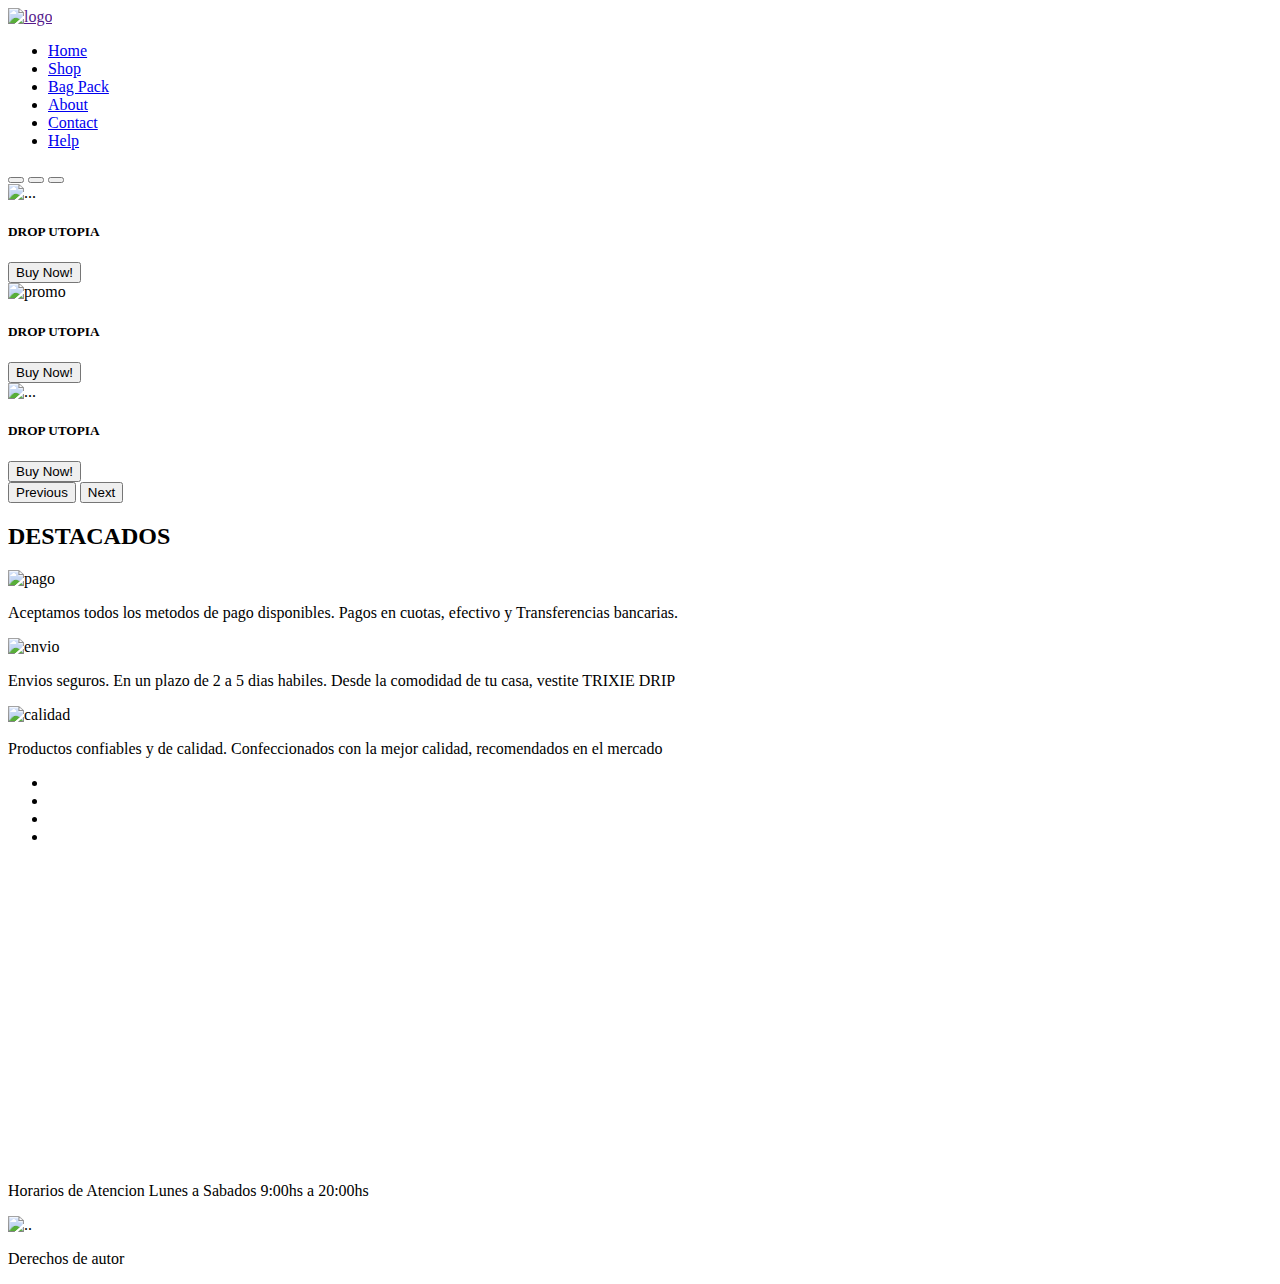
==== index.html @ 75c78d11 "arreglos de rutamiento" ====
<!DOCTYPE html>
<html lang="en">
<head>
    <meta charset="UTF-8">
    <meta http-equiv="X-UA-Compatible" content="IE=edge">
    <meta name="viewport" content="width=device-width, initial-scale=1.0">
    <link rel="stylesheet" href="./css/style.css">
    <link rel="preconnect" href="https://fonts.googleapis.com">
    <link rel="preconnect" href="https://fonts.gstatic.com" crossorigin>
    <link href="https://fonts.googleapis.com/css2?family=Roboto:ital,wght@0,100;0,500;1,900&display=swap" rel="stylesheet">
    <link href="https://cdn.jsdelivr.net/npm/bootstrap@5.3.0/dist/css/bootstrap.min.css" rel="stylesheet" integrity="sha384-9ndCyUaIbzAi2FUVXJi0CjmCapSmO7SnpJef0486qhLnuZ2cdeRhO02iuK6FUUVM" crossorigin="anonymous">
    <link rel="stylesheet" href="https://cdnjs.cloudflare.com/ajax/libs/animate.css/4.1.1/animate.min.css"/>
    <title>Trixie Trip</title>
</head>
<body>
   
    <header>
        <div class="logo">
            <a href="">
                <img src="./img/logo_trixie_variacion_1.png" alt="logo" class="fotologo">
            </a>
        </div>
        <div class="nav">
            <nav>
                <ul>            
                    <li><a href="#">Home</a></li>
                    <li><a href="#">Shop</a></li>
                    <li><a href="#">Bag Pack</a></li>
                    <li><a href="#">About</a></li>
                    <li><a href="#">Contact</a></li>
                    <li><a href="#">Help</a></li>
                </ul>
            </nav>
        </div>
    </header>
    
    
    <section class="part2">
      <div id="carouselExampleCaptions" class="carousel slide">
        <div class="carousel-indicators">
          <button type="button" data-bs-target="#carouselExampleCaptions" data-bs-slide-to="0" class="active" aria-current="true" aria-label="Slide 1"></button>
          <button type="button" data-bs-target="#carouselExampleCaptions" data-bs-slide-to="1" aria-label="Slide 2"></button>
          <button type="button" data-bs-target="#carouselExampleCaptions" data-bs-slide-to="2" aria-label="Slide 3"></button>
        </div>
        <div class="carousel-inner">
          <div class="carousel-item active">
            <img src="./img/img-2.jpg" class="d-block w-100 img_car" alt="...">
            <div class="carousel-caption d-none d-md-block">
              <h5>DROP UTOPIA</h5>
              <a href="./Shop.html"><button class="b1">Buy Now!</button></a>
            </div>
          </div>
          <div class="carousel-item">
            <img src="./img/img-1.jpg" class="d-block w-100 img_car" alt="promo">
            <div class="carousel-caption d-none d-md-block">
              <h5>DROP UTOPIA</h5>
              <a href="./Shop.html"><button class="b1">Buy Now!</button></a>
            </div>
          </div>
          <div class="carousel-item">
            <img src="./img/img-3.jpg" class="d-block w-100 img_car" alt="...">
            <div class="carousel-caption d-none d-md-block">
              <h5>DROP UTOPIA</h5>
              <a href="./Shop.html"><button class="b1">Buy Now!</button></a>
            </div>
          </div>
        </div>
        <button class="carousel-control-prev" type="button" data-bs-target="#carouselExampleCaptions" data-bs-slide="prev">
          <span class="carousel-control-prev-icon" aria-hidden="true"></span>
          <span class="visually-hidden">Previous</span>
        </button>
        <button class="carousel-control-next" type="button" data-bs-target="#carouselExampleCaptions" data-bs-slide="next">
          <span class="carousel-control-next-icon" aria-hidden="true"></span>
          <span class="visually-hidden">Next</span>
        </button>
      </div>
    </section>

    <section>
      <h2 class="animate__animated animate__backInLeft">DESTACADOS</h2>

    </section>
    
    
    
    <aside>
      <li><img src="./img/credit-card-fill.svg" alt="pago"><p>Aceptamos todos los metodos de pago disponibles. Pagos en cuotas, efectivo y Transferencias bancarias.
      </p></li>
      <li><img src="./img/box-seam-fill.svg" alt="envio"><p>Envios seguros. En un plazo de 2 a 5 dias habiles. Desde la comodidad de tu casa, vestite TRIXIE DRIP</p></li>
      <li><img src="./img/hand-thumbs-up.svg" alt="calidad"><p>Productos confiables y de calidad. Confeccionados con la mejor calidad, recomendados en el mercado</p></li>
    </aside>

    <footer>
      
      <ul class="redes">
        <li><img src="./img footer/gmail.png" alt="" class="img_footer"></li>
        <li><img src="./img footer/instagram.png" alt="" class="img_footer"></li>
        <li><img src="./img footer/tik-tok.png" alt="" class="img_footer"></li>
        <li><img src="./img footer/whatsapp.png" alt="" class="img_footer"></li>
      </ul>
      
      <div class="maps">
        <iframe src="https://www.google.com/maps/embed?pb=!1m18!1m12!1m3!1d3283.065342673645!2d-58.54208168255615!3d-34.62778899999999!2m3!1f0!2f0!3f0!3m2!1i1024!2i768!4f13.1!3m3!1m2!1s0x95bcc81c7f03c85b%3A0xe068d8920dc0a578!2sFederico%20Lacroze%203468%2C%20B1702BFL%20Ciudadela%2C%20Provincia%20de%20Buenos%20Aires!5e0!3m2!1ses!2sar!4v1685884898805!5m2!1ses!2sar" width="600" height="300" style="border:0;" allowfullscreen="" loading="lazy" referrerpolicy="no-referrer-when-downgrade"></iframe>
          <p>Horarios de Atencion Lunes a Sabados 9:00hs a 20:00hs</p>
      </div>
      
      <div class="derechos">
        <img src="#" alt="..">
      <p>Derechos de autor</p>
      </div>
      
    </footer>


<script src="https://cdn.jsdelivr.net/npm/bootstrap@5.3.0/dist/js/bootstrap.bundle.min.js" integrity="sha384-geWF76RCwLtnZ8qwWowPQNguL3RmwHVBC9FhGdlKrxdiJJigb/j/68SIy3Te4Bkz" crossorigin="anonymous"></script>
</body>
</html>
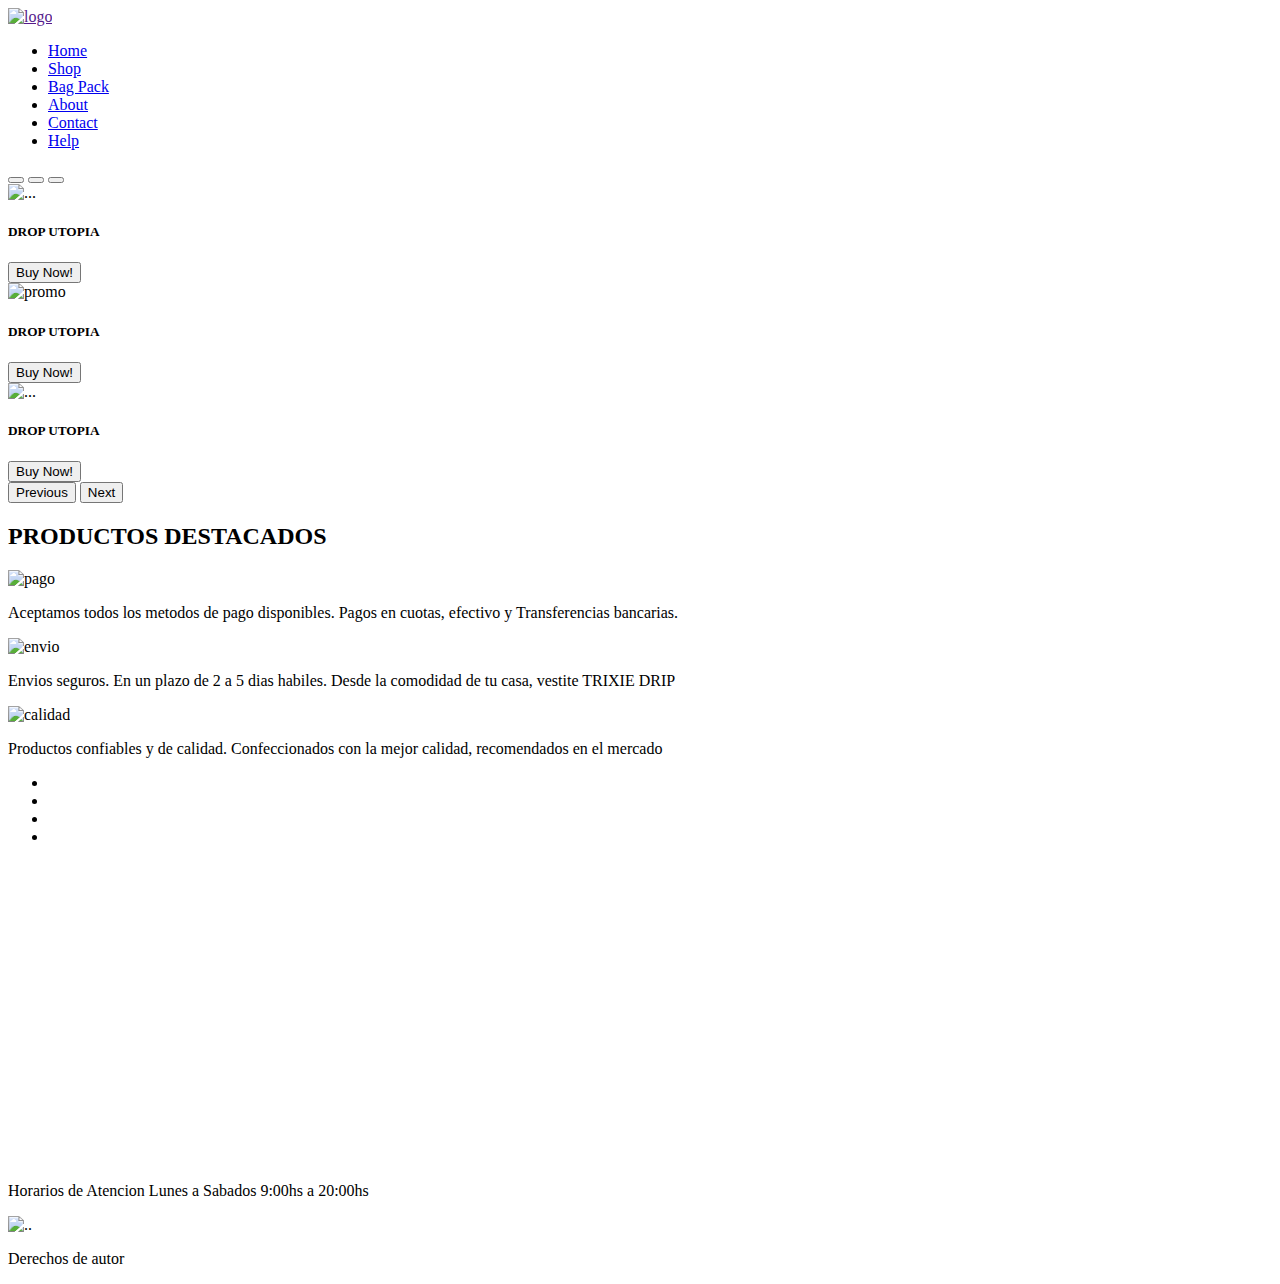
==== commit e0ebf613: "Arreglos" ====
--- a/index.html
+++ b/index.html
@@ -77,7 +77,7 @@
     </section>
 
     <section>
-      <h2 class="animate__animated animate__backInLeft">DESTACADOS</h2>
+      <h2 class="animate__animated animate__backInLeft">PRODUCTOS DESTACADOS</h2>
 
     </section>
     
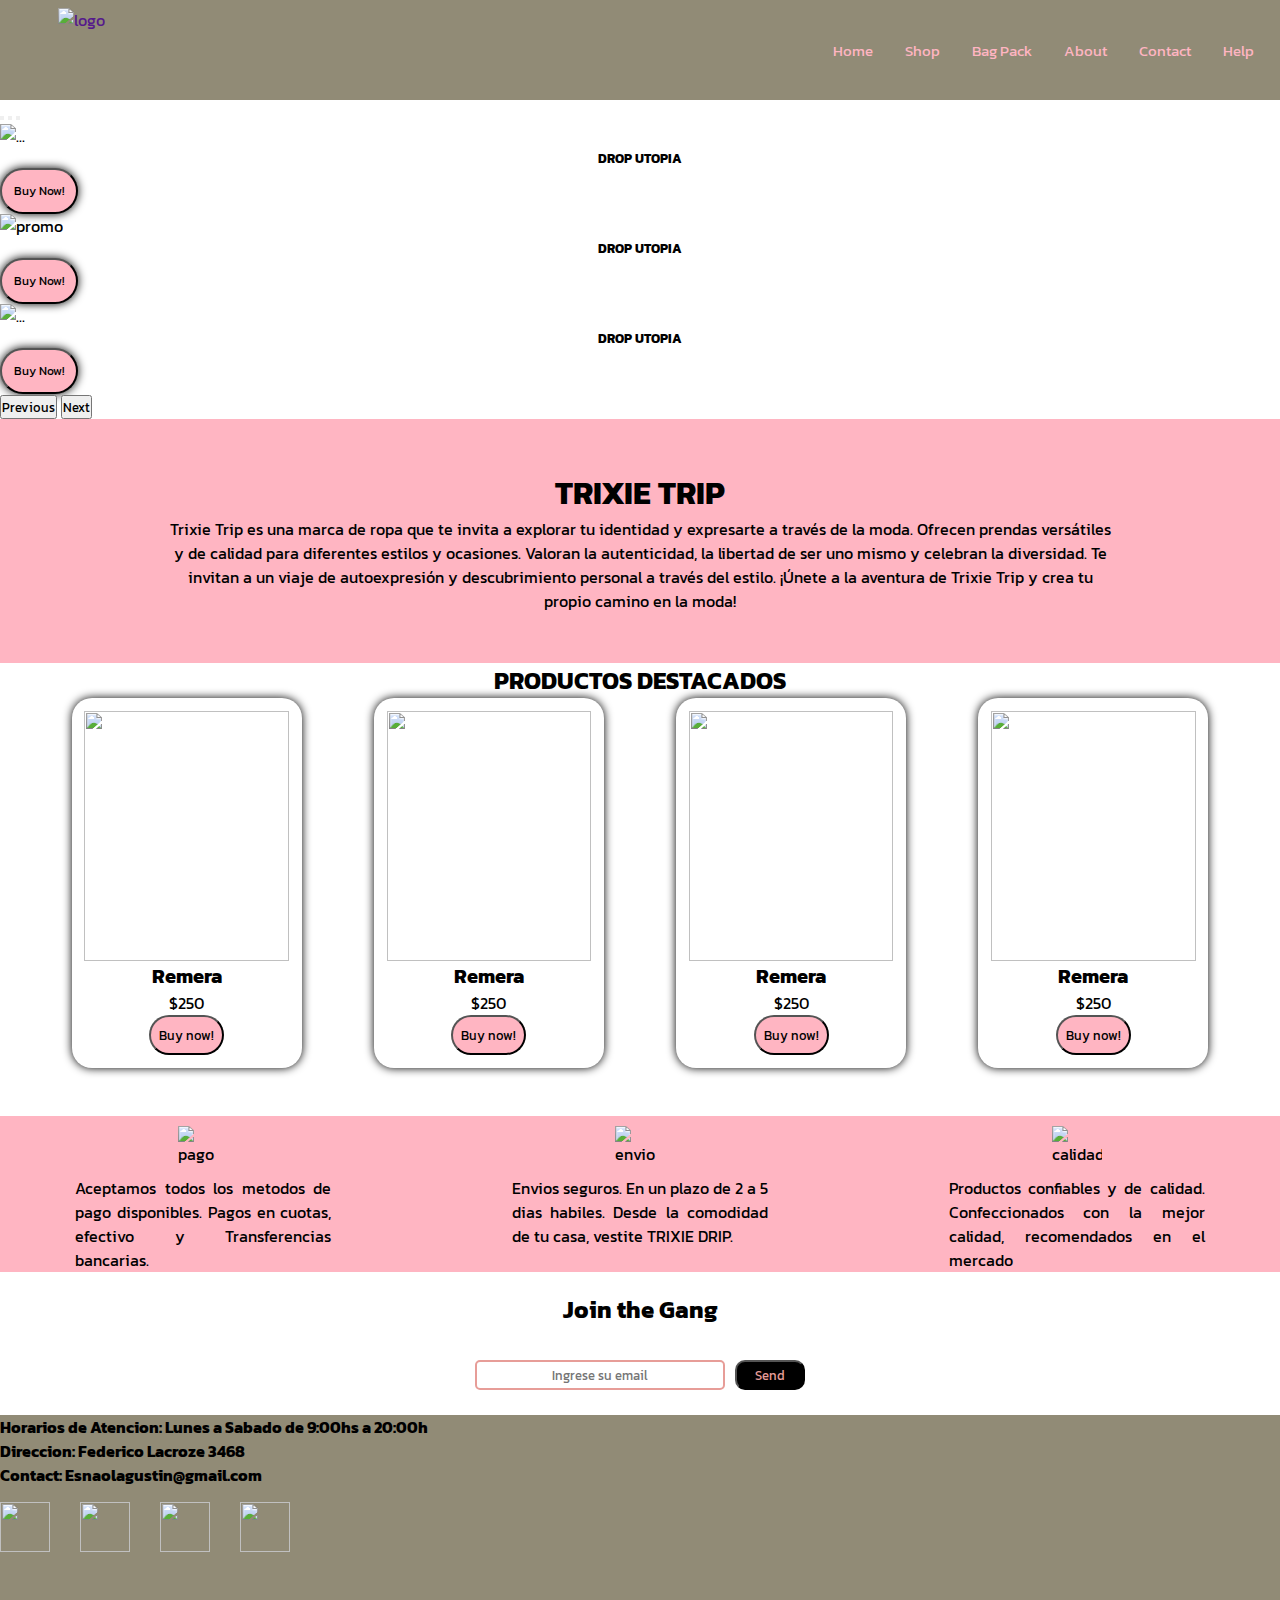
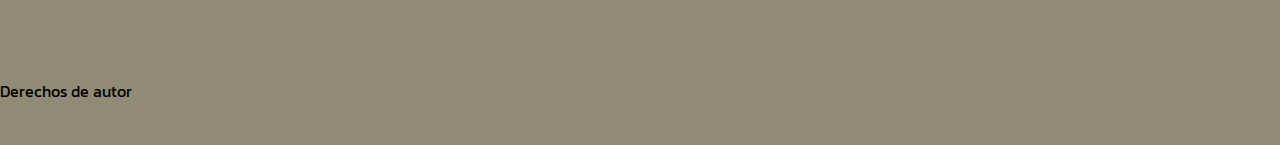
==== commit 2f3eb9f4: "Falta solo Footer" ====
--- a/index.html
+++ b/index.html
@@ -1,117 +1,196 @@
 <!DOCTYPE html>
 <html lang="en">
+
 <head>
-    <meta charset="UTF-8">
-    <meta http-equiv="X-UA-Compatible" content="IE=edge">
-    <meta name="viewport" content="width=device-width, initial-scale=1.0">
-    <link rel="stylesheet" href="./css/style.css">
-    <link rel="preconnect" href="https://fonts.googleapis.com">
-    <link rel="preconnect" href="https://fonts.gstatic.com" crossorigin>
-    <link href="https://fonts.googleapis.com/css2?family=Roboto:ital,wght@0,100;0,500;1,900&display=swap" rel="stylesheet">
-    <link href="https://cdn.jsdelivr.net/npm/bootstrap@5.3.0/dist/css/bootstrap.min.css" rel="stylesheet" integrity="sha384-9ndCyUaIbzAi2FUVXJi0CjmCapSmO7SnpJef0486qhLnuZ2cdeRhO02iuK6FUUVM" crossorigin="anonymous">
-    <link rel="stylesheet" href="https://cdnjs.cloudflare.com/ajax/libs/animate.css/4.1.1/animate.min.css"/>
-    <title>Trixie Trip</title>
+  <meta charset="UTF-8">
+  <meta http-equiv="X-UA-Compatible" content="IE=edge">
+  <meta name="viewport" content="width=device-width, initial-scale=1.0">
+  <link rel="stylesheet" href="./css/style.css">
+  <link rel="preconnect" href="https://fonts.googleapis.com">
+  <link rel="preconnect" href="https://fonts.gstatic.com" crossorigin>
+  <link href="https://fonts.googleapis.com/css2?family=Roboto:ital,wght@0,100;0,500;1,900&display=swap"
+    rel="stylesheet">
+  <link href="https://cdn.jsdelivr.net/npm/bootstrap@5.3.0/dist/css/bootstrap.min.css" rel="stylesheet"
+    integrity="sha384-9ndCyUaIbzAi2FUVXJi0CjmCapSmO7SnpJef0486qhLnuZ2cdeRhO02iuK6FUUVM" crossorigin="anonymous">
+  <link rel="stylesheet" href="https://cdnjs.cloudflare.com/ajax/libs/animate.css/4.1.1/animate.min.css" />
+  <link href="https://fonts.googleapis.com/css2?family=Kanit&display=swap" rel="stylesheet">
+  <title>Trixie Trip</title>
 </head>
+
 <body>
-   
-    <header>
-        <div class="logo">
-            <a href="">
-                <img src="./img/logo_trixie_variacion_1.png" alt="logo" class="fotologo">
-            </a>
-        </div>
-        <div class="nav">
-            <nav>
-                <ul>            
-                    <li><a href="#">Home</a></li>
-                    <li><a href="#">Shop</a></li>
-                    <li><a href="#">Bag Pack</a></li>
-                    <li><a href="#">About</a></li>
-                    <li><a href="#">Contact</a></li>
-                    <li><a href="#">Help</a></li>
-                </ul>
-            </nav>
-        </div>
-    </header>
-    
-    
-    <section class="part2">
-      <div id="carouselExampleCaptions" class="carousel slide">
-        <div class="carousel-indicators">
-          <button type="button" data-bs-target="#carouselExampleCaptions" data-bs-slide-to="0" class="active" aria-current="true" aria-label="Slide 1"></button>
-          <button type="button" data-bs-target="#carouselExampleCaptions" data-bs-slide-to="1" aria-label="Slide 2"></button>
-          <button type="button" data-bs-target="#carouselExampleCaptions" data-bs-slide-to="2" aria-label="Slide 3"></button>
-        </div>
-        <div class="carousel-inner">
-          <div class="carousel-item active">
-            <img src="./img/img-2.jpg" class="d-block w-100 img_car" alt="...">
-            <div class="carousel-caption d-none d-md-block">
-              <h5>DROP UTOPIA</h5>
-              <a href="./Shop.html"><button class="b1">Buy Now!</button></a>
-            </div>
-          </div>
-          <div class="carousel-item">
-            <img src="./img/img-1.jpg" class="d-block w-100 img_car" alt="promo">
-            <div class="carousel-caption d-none d-md-block">
-              <h5>DROP UTOPIA</h5>
-              <a href="./Shop.html"><button class="b1">Buy Now!</button></a>
-            </div>
-          </div>
-          <div class="carousel-item">
-            <img src="./img/img-3.jpg" class="d-block w-100 img_car" alt="...">
-            <div class="carousel-caption d-none d-md-block">
-              <h5>DROP UTOPIA</h5>
-              <a href="./Shop.html"><button class="b1">Buy Now!</button></a>
-            </div>
+
+  <header>
+    <div class="logo">
+      <a href="">
+        <img src="./img/logo_trixie_variacion_1.png" alt="logo" class="fotologo">
+      </a>
+    </div>
+    <div class="nav">
+      <nav>
+        <ul>
+          <li><a href="#">Home</a></li>
+          <li><a href="#">Shop</a></li>
+          <li><a href="#">Bag Pack</a></li>
+          <li><a href="#">About</a></li>
+          <li><a href="#footer">Contact</a></li>
+          <li><a href="#">Help</a></li>
+        </ul>
+      </nav>
+    </div>
+  </header>
+
+
+  <section class="part2">
+    <div id="carouselExampleCaptions" class="carousel slide">
+      <div class="carousel-indicators">
+        <button type="button" data-bs-target="#carouselExampleCaptions" data-bs-slide-to="0" class="active"
+          aria-current="true" aria-label="Slide 1"></button>
+        <button type="button" data-bs-target="#carouselExampleCaptions" data-bs-slide-to="1"
+          aria-label="Slide 2"></button>
+        <button type="button" data-bs-target="#carouselExampleCaptions" data-bs-slide-to="2"
+          aria-label="Slide 3"></button>
+      </div>
+      <div class="carousel-inner">
+        <div class="carousel-item active">
+          <img src="./img/img-2.jpg" class="d-block w-100 img_car" alt="...">
+          <div class="carousel-caption d-none d-md-block">
+            <h5>DROP UTOPIA</h5>
+            <a href="./Shop.html"><button class="b1">Buy Now!</button></a>
           </div>
         </div>
-        <button class="carousel-control-prev" type="button" data-bs-target="#carouselExampleCaptions" data-bs-slide="prev">
-          <span class="carousel-control-prev-icon" aria-hidden="true"></span>
-          <span class="visually-hidden">Previous</span>
-        </button>
-        <button class="carousel-control-next" type="button" data-bs-target="#carouselExampleCaptions" data-bs-slide="next">
-          <span class="carousel-control-next-icon" aria-hidden="true"></span>
-          <span class="visually-hidden">Next</span>
-        </button>
+        <div class="carousel-item">
+          <img src="./img/img-1.jpg" class="d-block w-100 img_car" alt="promo">
+          <div class="carousel-caption d-none d-md-block">
+            <h5>DROP UTOPIA</h5>
+            <a href="./Shop.html"><button class="b1">Buy Now!</button></a>
+          </div>
+        </div>
+        <div class="carousel-item">
+          <img src="./img/img-3.jpg" class="d-block w-100 img_car" alt="...">
+          <div class="carousel-caption d-none d-md-block">
+            <h5>DROP UTOPIA</h5>
+            <a href="./Shop.html"><button class="b1">Buy Now!</button></a>
+          </div>
+        </div>
       </div>
-    </section>
+      <button class="carousel-control-prev" type="button" data-bs-target="#carouselExampleCaptions"
+        data-bs-slide="prev">
+        <span class="carousel-control-prev-icon" aria-hidden="true"></span>
+        <span class="visually-hidden">Previous</span>
+      </button>
+      <button class="carousel-control-next" type="button" data-bs-target="#carouselExampleCaptions"
+        data-bs-slide="next">
+        <span class="carousel-control-next-icon" aria-hidden="true"></span>
+        <span class="visually-hidden">Next</span>
+      </button>
+    </div>
+  </section>
 
-    <section>
-      <h2 class="animate__animated animate__backInLeft">PRODUCTOS DESTACADOS</h2>
+  <section class="quienes_somos">
+    <article class="animate__animated animate__fadeInRight">
+      <h1>TRIXIE TRIP</h1>
+      <p>Trixie Trip es una marca de ropa que te invita a explorar tu identidad y expresarte a través de la moda.
+        Ofrecen prendas versátiles y de calidad para diferentes estilos y ocasiones. Valoran la autenticidad, la
+        libertad de ser uno mismo y celebran la diversidad. Te invitan a un viaje de autoexpresión y descubrimiento
+        personal a través del estilo. ¡Únete a la aventura de Trixie Trip y crea tu propio camino en la moda!</p>
+    </article>
+  </section>
 
-    </section>
-    
-    
-    
-    <aside>
-      <li><img src="./img/credit-card-fill.svg" alt="pago"><p>Aceptamos todos los metodos de pago disponibles. Pagos en cuotas, efectivo y Transferencias bancarias.
-      </p></li>
-      <li><img src="./img/box-seam-fill.svg" alt="envio"><p>Envios seguros. En un plazo de 2 a 5 dias habiles. Desde la comodidad de tu casa, vestite TRIXIE DRIP</p></li>
-      <li><img src="./img/hand-thumbs-up.svg" alt="calidad"><p>Productos confiables y de calidad. Confeccionados con la mejor calidad, recomendados en el mercado</p></li>
-    </aside>
+  <section class="card_card">
+    <h2 class="animate__animated animate__backInLeft">PRODUCTOS DESTACADOS</h2>
+    <article class="animate__animated animate__fadeIn">
+      <span>
+        <div><img src="./img/Daco-4212845.png" alt=""></div>
+        <div>Remera</div>
+        <div>$250</div>
+        <div><button>Buy now!</button></div>
+      </span>
+      <span>
+        <div><img src="./img/Daco-4212845.png" alt=""></div>
+        <div>Remera</div>
+        <div>$250</div>
+        <div><button>Buy now!</button></div>
+      </span>
+      <span>
+        <div><img src="./img/Daco-4212845.png" alt=""></div>
+        <div>Remera</div>
+        <div>$250</div>
+        <div><button>Buy now!</button></div>
+      </span>
+      <span>
+        <div><img src="./img/Daco-4212845.png" alt=""></div>
+        <div>Remera</div>
+        <div>$250</div>
+        <div><button>Buy now!</button></div>
+      </span>
+    </article>
+  </section>
 
-    <footer>
-      
-      <ul class="redes">
-        <li><img src="./img footer/gmail.png" alt="" class="img_footer"></li>
-        <li><img src="./img footer/instagram.png" alt="" class="img_footer"></li>
-        <li><img src="./img footer/tik-tok.png" alt="" class="img_footer"></li>
-        <li><img src="./img footer/whatsapp.png" alt="" class="img_footer"></li>
-      </ul>
-      
-      <div class="maps">
-        <iframe src="https://www.google.com/maps/embed?pb=!1m18!1m12!1m3!1d3283.065342673645!2d-58.54208168255615!3d-34.62778899999999!2m3!1f0!2f0!3f0!3m2!1i1024!2i768!4f13.1!3m3!1m2!1s0x95bcc81c7f03c85b%3A0xe068d8920dc0a578!2sFederico%20Lacroze%203468%2C%20B1702BFL%20Ciudadela%2C%20Provincia%20de%20Buenos%20Aires!5e0!3m2!1ses!2sar!4v1685884898805!5m2!1ses!2sar" width="600" height="300" style="border:0;" allowfullscreen="" loading="lazy" referrerpolicy="no-referrer-when-downgrade"></iframe>
-          <p>Horarios de Atencion Lunes a Sabados 9:00hs a 20:00hs</p>
-      </div>
-      
-      <div class="derechos">
-        <img src="#" alt="..">
-      <p>Derechos de autor</p>
-      </div>
-      
-    </footer>
+  <br><br>
+
+  <aside>
+    <li class="animate__animated animate__backInLeft"><img src="./img/credit-card-fill.svg" alt="pago">
+      <p>Aceptamos todos los metodos de pago disponibles. Pagos en cuotas, efectivo y Transferencias bancarias.
+      </p>
+    </li>
+    <li class="animate__animated animate__backInLeft"><img src="./img/box-seam-fill.svg" alt="envio">
+      <p>Envios seguros. En un plazo de 2 a 5 dias habiles. Desde la comodidad de tu casa, vestite TRIXIE DRIP.</p>
+    </li>
+    <li class="animate__animated animate__backInLeft"><img src="./img/hand-thumbs-up.svg" alt="calidad">
+      <p>Productos confiables y de calidad. Confeccionados con la mejor calidad, recomendados en el mercado</p>
+    </li>
+  </aside>
+
+  <form action="" method="get">
+    <div class="newsletter">
+      <h2>Join the Gang</h2>
+      <br><br>
+    </div>
+    <div class="email">
+      <label for="email"></label>
+      <input type="email" placeholder="Ingrese su email" class="email1" required>
+      <label for="submit"></label>
+      <input type="submit" value="Send" class="enviar">
+    </div>
+  </form>
 
 
-<script src="https://cdn.jsdelivr.net/npm/bootstrap@5.3.0/dist/js/bootstrap.bundle.min.js" integrity="sha384-geWF76RCwLtnZ8qwWowPQNguL3RmwHVBC9FhGdlKrxdiJJigb/j/68SIy3Te4Bkz" crossorigin="anonymous"></script>
+  <footer id="footer">
+    <div class="datos">
+      <div class="redes">
+        <div>
+          <p>Horarios de Atencion: Lunes a Sabado de 9:00hs a 20:00h</p>
+          <p>Direccion: Federico Lacroze 3468</p>
+          <p>Contact: Esnaolagustin@gmail.com</p>
+        </div>
+        <div>
+          <ul>
+            <li><img src="./img footer/gmail.png" alt="" class="img_footer"></li>
+            <li><img src="./img footer/instagram.png" alt="" class="img_footer"></li>
+            <li><img src="./img footer/tik-tok.png" alt="" class="img_footer"></li>
+            <li><img src="./img footer/whatsapp.png" alt="" class="img_footer"></li>
+          </ul>
+        </div>
+      </div>
+
+      <div class="maps">
+        <iframe
+          src="https://www.google.com/maps/embed?pb=!1m18!1m12!1m3!1d3283.065342673645!2d-58.54208168255615!3d-34.62778899999999!2m3!1f0!2f0!3f0!3m2!1i1024!2i768!4f13.1!3m3!1m2!1s0x95bcc81c7f03c85b%3A0xe068d8920dc0a578!2sFederico%20Lacroze%203468%2C%20B1702BFL%20Ciudadela%2C%20Provincia%20de%20Buenos%20Aires!5e0!3m2!1ses!2sar!4v1685884898805!5m2!1ses!2sar"
+          width="600" height="300" style="border:0;" allowfullscreen="" loading="lazy"
+          referrerpolicy="no-referrer-when-downgrade"></iframe>
+      </div>
+    </div>
+
+    <div class="derechos">
+      <p>Derechos de autor</p>
+    </div>
+
+  </footer>
+
+
+  <script src="https://cdn.jsdelivr.net/npm/bootstrap@5.3.0/dist/js/bootstrap.bundle.min.js"
+    integrity="sha384-geWF76RCwLtnZ8qwWowPQNguL3RmwHVBC9FhGdlKrxdiJJigb/j/68SIy3Te4Bkz"
+    crossorigin="anonymous"></script>
 </body>
+
 </html>--- a/css/style.css
+++ b/css/style.css
@@ -0,0 +1,252 @@
+* {
+    margin: 0;
+    padding: 0;
+    text-decoration: none;
+    list-style: none;
+    box-sizing: border-box;
+    text-align: justify;
+    font-family: 'Kanit', sans-serif;
+}
+
+.fotologo {
+    width: 80px;
+    height: 80px;
+    padding: 8px 0px 0px 10px 
+}
+
+header {
+    display: grid;
+    grid-template-columns: 12% auto 37%;
+    background-color: #918B76;
+    height: 100px;
+}
+
+.logo {
+    grid-column: 1;
+    display: flex;
+    justify-content: center;
+}
+
+.nav {
+    grid-column: 3;
+}
+
+nav {
+    display: flex;
+    justify-content: center;
+}
+
+nav ul {
+    display: flex;
+    gap: 2rem;
+    margin-top: 38px;
+}
+
+li a {
+    color: #FFB5C2;
+    font-size: 15px;
+    transition: 500ms;
+    text-decoration: none;
+}
+
+li a:hover {
+    transition: 500ms;
+    font-size: 20px;
+}
+
+/**Termina el menu de navegacion**/
+
+h5 {
+    text-align: center;
+}
+
+.img_car {
+    height: 350px;
+}
+
+.b1 {
+    border-radius: 100px;
+    font-size: 12px;
+    padding: 12px;
+    background-color: #FFB5C2;
+    box-shadow: 0 0 10px #000;
+    font-weight: 400;
+    transition: 500ms;
+}
+
+.b1:hover {
+    transition: 500ms;
+    padding: 15px;
+    font-size: 15px;
+    background-color: #FFB5C2;
+    box-shadow: 0 0 10px #000;
+    font-weight: 400;
+}
+
+/**Termina el Part1**/
+
+
+aside {
+    display: flex;
+    justify-content: space-around;
+    background-color: #FFB5C2;
+    gap: 30px;
+}
+
+aside li {
+    display: flex;
+    align-items: center;
+    flex-direction: column;
+    margin-top: 10px;
+    width: 20%;
+}
+
+aside img {
+    height: 50px;
+    width: 50px;
+}
+
+/**Termina Aside**/
+.quienes_somos{
+    display: flex;
+    justify-content: center;
+    background-color: #FFB5C2;
+    padding: 50px;
+}
+
+.quienes_somos > article {
+    width: 80%;
+    display: flex;
+    flex-direction: column;
+}
+
+.quienes_somos h1 , .quienes_somos p {
+    text-align: center;
+    font-family: 'Kanit', sans-serif;
+}
+
+/**Termina Quienes somos**/
+h2 {
+    text-align: center;
+}
+
+.card_card > article{
+    display: flex;
+    flex-direction: row;
+    justify-content: space-evenly;
+  }
+  
+  .card_card span{
+    box-shadow: 0 0 10px #000;
+    width: 18%;
+    padding: 1%;
+    border-radius: 20px;
+  }
+  
+  .card_card div{
+    display: flex;
+    justify-content: center;
+    text-align: center;
+  }
+  
+  .card_card img{
+    width: 100%;
+    height: 250px;
+  }
+
+.card_card button {
+    background-color: #FFB5C2;
+    border-radius: 50px;
+    transition: 500ms;
+    padding: 8px;
+}
+
+.card_card button:hover {
+    transition: 500ms;
+    box-shadow: 0 0 10px #000
+}
+
+.card_card span div:nth-child(2) {
+    font-size: 20px;
+    font-weight: bolder;
+}
+/**Termina part3**/
+
+.newsletter {
+    display: flex;
+    justify-content: center;
+    align-content: center;
+    margin-top: 20px;
+    padding-bottom: 10px;
+}
+
+.email {
+    display: flex;
+    justify-content: center;
+    align-content: center;
+    margin: 10px;
+    height: 30px;
+    margin-bottom: 25px;
+}
+
+input.email1 {
+    color: black;
+    width: 250px;
+    border: 2px solid #E79D98;
+    border-radius: 5px;
+    text-align: center;
+}
+
+input.enviar {
+    margin-left: 10px;
+    color: #E79D98;
+    background-color: black;
+    width: 70px;
+    border-radius: 10px;
+    text-align: center;
+}
+/**Termina Newsleter**/
+footer {
+    background-color: #918B76;
+    display: grid;
+    grid-template-rows: 80% 20%;
+}
+
+footer .datos {
+    display: grid;
+    grid-row: 1;
+    grid-template-columns: 50% 50%;
+    
+}
+
+footer .derechos {
+    grid-row: 2;
+}
+
+.datos .redes {
+    grid-column: 1;
+    display: flex;
+    flex-direction: column;
+    gap: 5%;
+}
+
+.redes ul {
+    display: flex;
+    flex-direction: row;
+    gap: 30px;
+}
+
+.redes div:nth-child(1) {
+    font-weight: bolder;
+}
+
+.datos .maps {
+    grid-column: 2;
+}
+
+.img_footer {
+    height: 50px;
+    width: 50px;
+}
+
+/**Termina Footer**/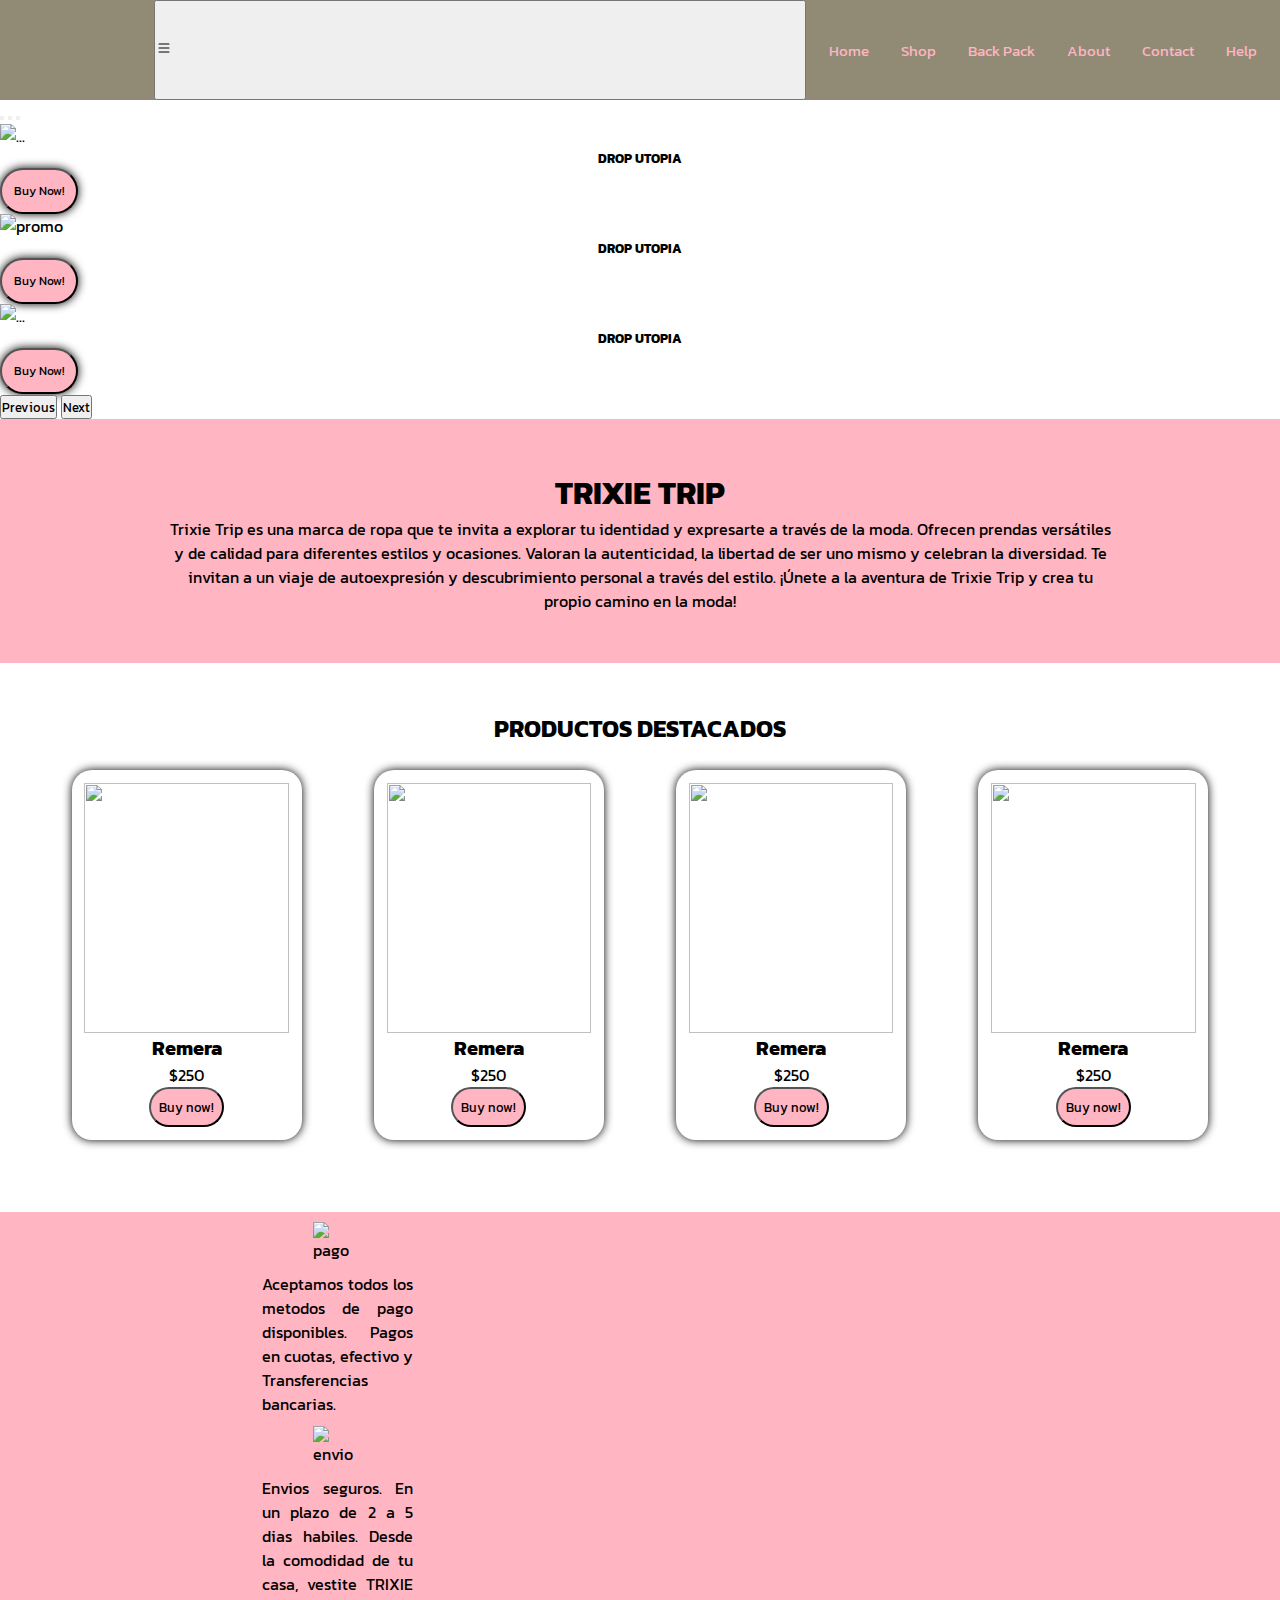
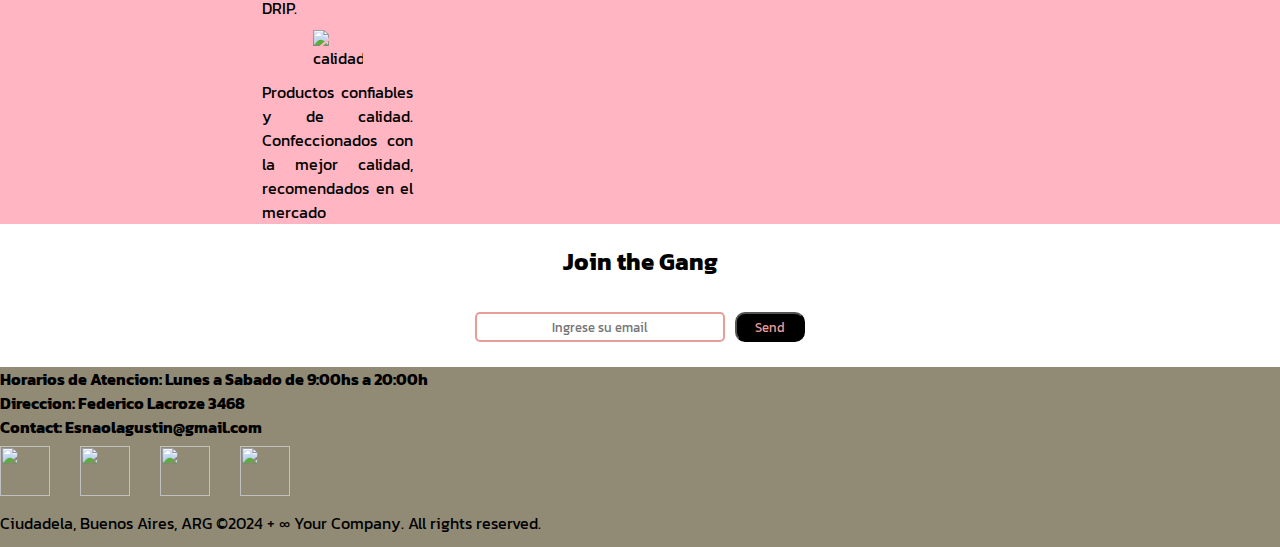
==== commit df5d5eba: "pequeños ajustes para contact todavia faltan retoques" ====
--- a/index.html
+++ b/index.html
@@ -19,25 +19,34 @@
 
 <body>
 
-  <header>
-    <div class="logo">
-      <a href="">
-        <img src="./img/logo_trixie_variacion_1.png" alt="logo" class="fotologo">
-      </a>
-    </div>
-    <div class="nav">
-      <nav>
-        <ul>
-          <li><a href="#">Home</a></li>
-          <li><a href="#">Shop</a></li>
-          <li><a href="#">Bag Pack</a></li>
-          <li><a href="#">About</a></li>
-          <li><a href="#footer">Contact</a></li>
-          <li><a href="#">Help</a></li>
+
+  
+
+  
+  <header class="header">
+    <h1 class="h1">
+        <a href="../index.html" class="a"><img src="./img/logo_trixie_variacion_1.png" alt=""></a>
+    </h1>
+
+    <button class="button">
+        <svg class="svg" xmlns="http://www.w3.org/2000/svg" width="16" height="16" fill="currentColor"
+            viewBox="0 0 16 16">
+            <path fill-rule="evenodd"
+                d="M2.5 12a.5.5 0 0 1 .5-.5h10a.5.5 0 0 1 0 1H3a.5.5 0 0 1-.5-.5zm0-4a.5.5 0 0 1 .5-.5h10a.5.5 0 0 1 0 1H3a.5.5 0 0 1-.5-.5zm0-4a.5.5 0 0 1 .5-.5h10a.5.5 0 0 1 0 1H3a.5.5 0 0 1-.5-.5z" />
+        </svg>
+    </button>
+
+    <nav class="nav">
+        <ul class="ul">
+            <li class="li"><a href="./index.html" class="a">Home</a></li>
+            <li class="li"><a href="./Shop.html" class="a">Shop</a></li>
+            <li class="li"><a href="#" class="a">Back Pack</a></li>
+            <li class="li"><a href="#" class="a">About</a></li>
+            <li class="li"><a href="#datos" class="a">Contact</a></li>
+            <li class="li"><a href="./Help.html" class="a">Help</a></li>
         </ul>
-      </nav>
-    </div>
-  </header>
+    </nav>
+</header>
 
 
   <section class="part2">
@@ -95,30 +104,33 @@
         personal a través del estilo. ¡Únete a la aventura de Trixie Trip y crea tu propio camino en la moda!</p>
     </article>
   </section>
-
+  
+  <br><br>
+  
   <section class="card_card">
     <h2 class="animate__animated animate__backInLeft">PRODUCTOS DESTACADOS</h2>
+    <br>
     <article class="animate__animated animate__fadeIn">
       <span>
-        <div><img src="./img/Daco-4212845.png" alt=""></div>
-        <div>Remera</div>
-        <div>$250</div>
-        <div><button>Buy now!</button></div>
-      </span>
-      <span>
-        <div><img src="./img/Daco-4212845.png" alt=""></div>
-        <div>Remera</div>
-        <div>$250</div>
-        <div><button>Buy now!</button></div>
-      </span>
-      <span>
-        <div><img src="./img/Daco-4212845.png" alt=""></div>
-        <div>Remera</div>
-        <div>$250</div>
-        <div><button>Buy now!</button></div>
-      </span>
-      <span>
-        <div><img src="./img/Daco-4212845.png" alt=""></div>
+        <div><img src="./img/captura-de-tela-2023-03-27-211009-kvkaqf.webp" alt=""></div>
+        <div>Remera</div>
+        <div>$250</div>
+        <div><button>Buy now!</button></div>
+      </span>
+      <span>
+        <div><img src="./img/captura-de-tela-2023-03-27-211009-kvkaqf.webp" alt=""></div>
+        <div>Remera</div>
+        <div>$250</div>
+        <div><button>Buy now!</button></div>
+      </span>
+      <span>
+        <div><img src="./img/captura-de-tela-2023-03-27-211009-kvkaqf.webp" alt=""></div>
+        <div>Remera</div>
+        <div>$250</div>
+        <div><button>Buy now!</button></div>
+      </span>
+      <span>
+        <div><img src="./img/captura-de-tela-2023-03-27-211009-kvkaqf.webp" alt=""></div>
         <div>Remera</div>
         <div>$250</div>
         <div><button>Buy now!</button></div>
@@ -126,10 +138,11 @@
     </article>
   </section>
 
-  <br><br>
-
-  <aside>
-    <li class="animate__animated animate__backInLeft"><img src="./img/credit-card-fill.svg" alt="pago">
+  <br><br><br>
+
+  <aside class="caract">
+    <ul>
+      <li class="animate__animated animate__backInLeft"><img src="./img/credit-card-fill.svg" alt="pago">
       <p>Aceptamos todos los metodos de pago disponibles. Pagos en cuotas, efectivo y Transferencias bancarias.
       </p>
     </li>
@@ -139,6 +152,7 @@
     <li class="animate__animated animate__backInLeft"><img src="./img/hand-thumbs-up.svg" alt="calidad">
       <p>Productos confiables y de calidad. Confeccionados con la mejor calidad, recomendados en el mercado</p>
     </li>
+  </ul>
   </aside>
 
   <form action="" method="get">
@@ -155,42 +169,52 @@
   </form>
 
 
-  <footer id="footer">
-    <div class="datos">
-      <div class="redes">
-        <div>
-          <p>Horarios de Atencion: Lunes a Sabado de 9:00hs a 20:00h</p>
-          <p>Direccion: Federico Lacroze 3468</p>
-          <p>Contact: Esnaolagustin@gmail.com</p>
-        </div>
-        <div>
-          <ul>
-            <li><img src="./img footer/gmail.png" alt="" class="img_footer"></li>
-            <li><img src="./img footer/instagram.png" alt="" class="img_footer"></li>
-            <li><img src="./img footer/tik-tok.png" alt="" class="img_footer"></li>
-            <li><img src="./img footer/whatsapp.png" alt="" class="img_footer"></li>
-          </ul>
-        </div>
-      </div>
-
-      <div class="maps">
-        <iframe
-          src="https://www.google.com/maps/embed?pb=!1m18!1m12!1m3!1d3283.065342673645!2d-58.54208168255615!3d-34.62778899999999!2m3!1f0!2f0!3f0!3m2!1i1024!2i768!4f13.1!3m3!1m2!1s0x95bcc81c7f03c85b%3A0xe068d8920dc0a578!2sFederico%20Lacroze%203468%2C%20B1702BFL%20Ciudadela%2C%20Provincia%20de%20Buenos%20Aires!5e0!3m2!1ses!2sar!4v1685884898805!5m2!1ses!2sar"
-          width="600" height="300" style="border:0;" allowfullscreen="" loading="lazy"
-          referrerpolicy="no-referrer-when-downgrade"></iframe>
-      </div>
+  <footer>
+    <div class="datos" id="datos">
+        <div class="redes">
+            <div>
+                <p>Horarios de Atencion: Lunes a Sabado de 9:00hs a 20:00h</p>
+                <p>Direccion: Federico Lacroze 3468</p>
+                <p>Contact: Esnaolagustin@gmail.com</p>
+            </div>
+            <div>
+                <ul>
+                    <li><a href="https://www.instagram.com/jixxay/"><img src="./img footer/instagram.png" alt="" class="img_footer"></a></li>
+                    <li><img src="./img footer/gmail.png" alt="" class="img_footer"></li>
+                    <li><img src="./img footer/tik-tok.png" alt="" class="img_footer"></li>
+                    <li><img src="./img footer/whatsapp.png" alt="" class="img_footer"></li>
+                </ul>
+            </div>
+        </div>
+
+        <div class="maps">
+            <iframe
+                src="https://www.google.com/maps/embed?pb=!1m18!1m12!1m3!1d3283.065342673645!2d-58.54208168255615!3d-34.62778899999999!2m3!1f0!2f0!3f0!3m2!1i1024!2i768!4f13.1!3m3!1m2!1s0x95bcc81c7f03c85b%3A0xe068d8920dc0a578!2sFederico%20Lacroze%203468%2C%20B1702BFL%20Ciudadela%2C%20Provincia%20de%20Buenos%20Aires!5e0!3m2!1ses!2sar!4v1685884898805!5m2!1ses!2sar"
+                style="border:0;" allowfullscreen="" loading="lazy"
+                referrerpolicy="no-referrer-when-downgrade"></iframe>
+        </div>
     </div>
 
     <div class="derechos">
-      <p>Derechos de autor</p>
-    </div>
-
-  </footer>
+        <p>Ciudadela, Buenos Aires, ARG ©2024 + ∞ Your Company. All rights reserved.</p>
+    </div>
+
+</footer>
 
 
   <script src="https://cdn.jsdelivr.net/npm/bootstrap@5.3.0/dist/js/bootstrap.bundle.min.js"
     integrity="sha384-geWF76RCwLtnZ8qwWowPQNguL3RmwHVBC9FhGdlKrxdiJJigb/j/68SIy3Te4Bkz"
-    crossorigin="anonymous"></script>
+    crossorigin="anonymous">
+  </script>
+    
+    <script>
+      const button = document.querySelector('.button')
+      const nav = document.querySelector('.nav')
+
+      button.addEventListener('click', () => {
+          nav.classList.toggle('activo')
+      })
+  </script>
 </body>
 
 </html>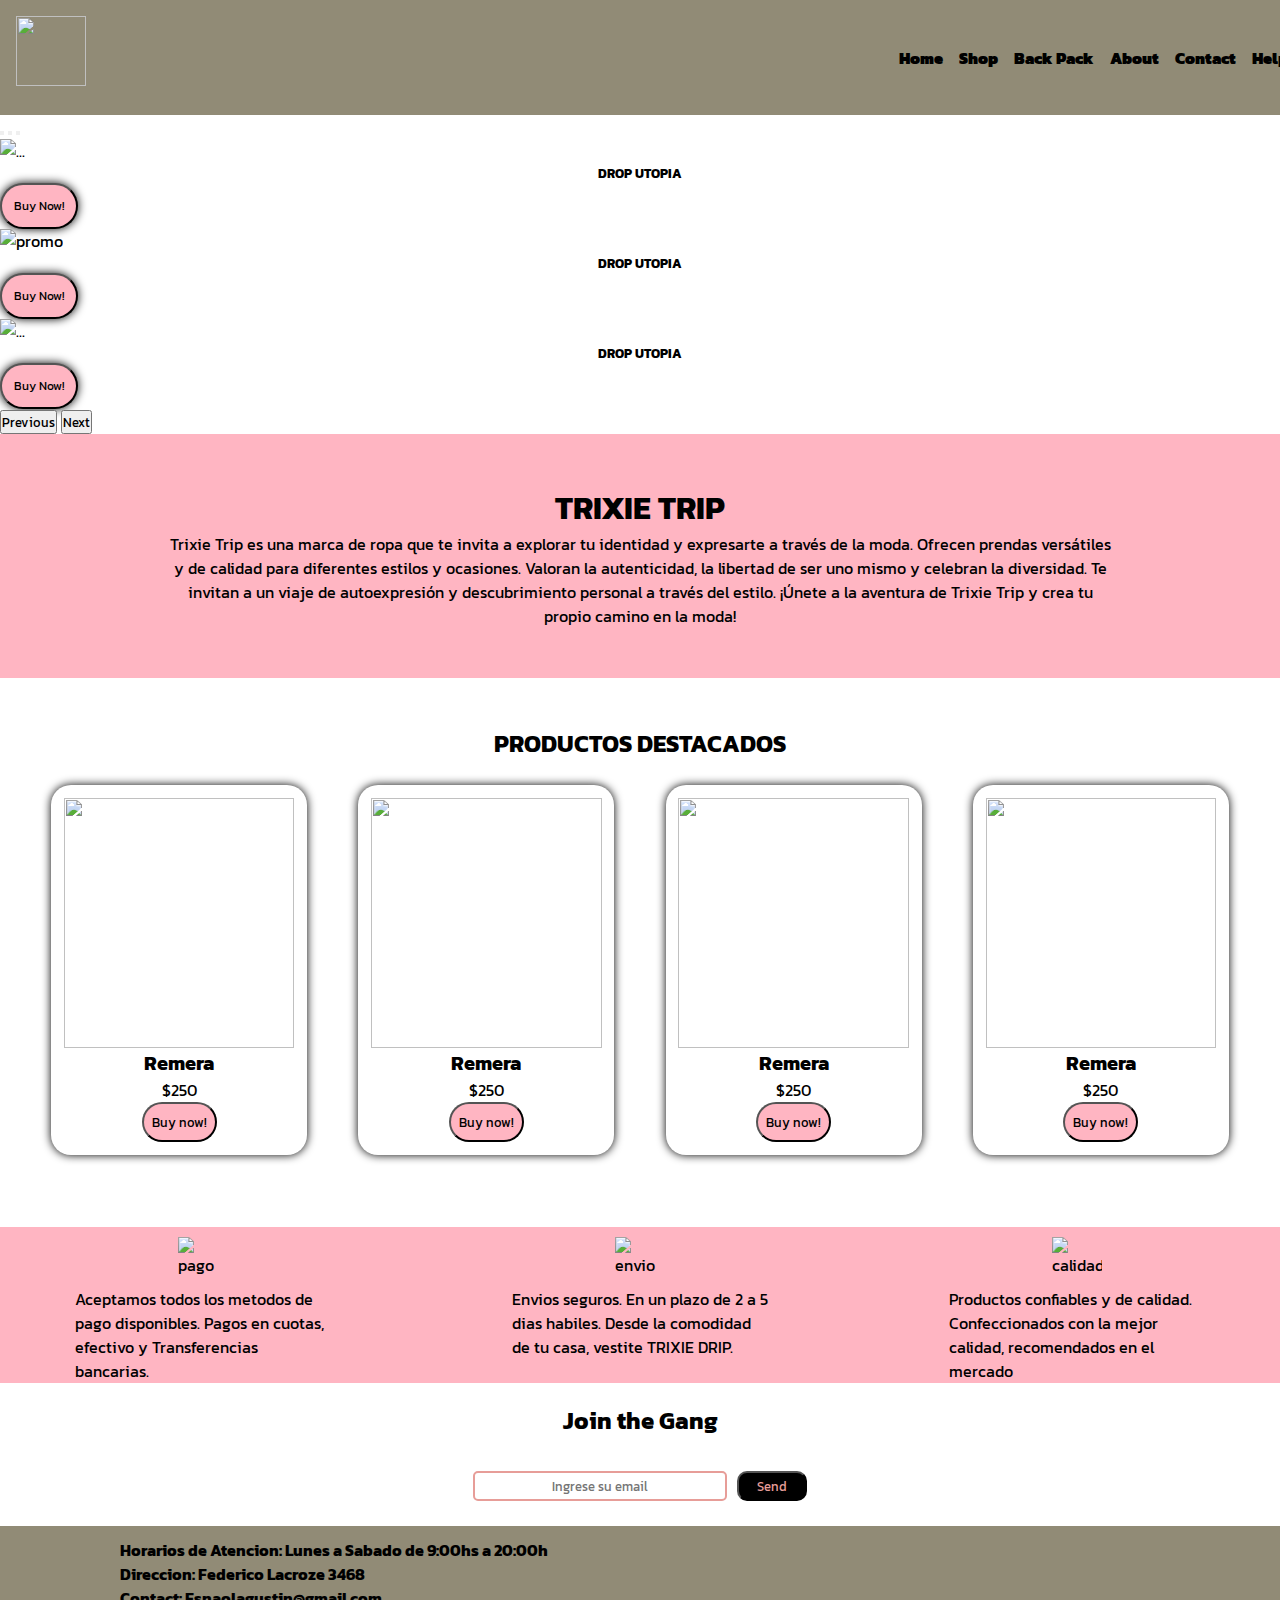
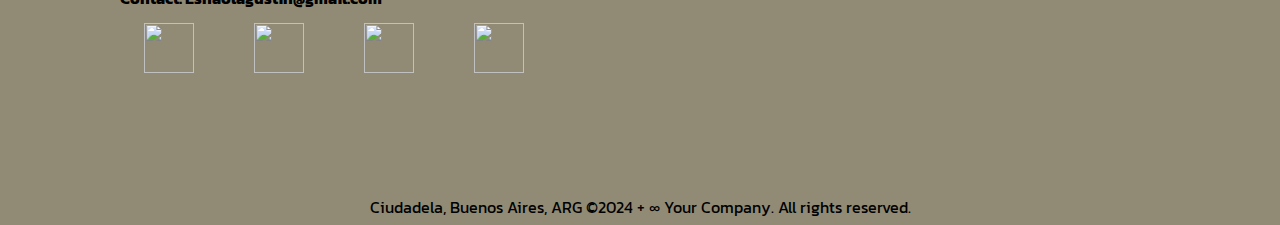
==== commit 37e48495: "Finalizacion" ====
--- a/index.html
+++ b/index.html
@@ -14,6 +14,7 @@
     integrity="sha384-9ndCyUaIbzAi2FUVXJi0CjmCapSmO7SnpJef0486qhLnuZ2cdeRhO02iuK6FUUVM" crossorigin="anonymous">
   <link rel="stylesheet" href="https://cdnjs.cloudflare.com/ajax/libs/animate.css/4.1.1/animate.min.css" />
   <link href="https://fonts.googleapis.com/css2?family=Kanit&display=swap" rel="stylesheet">
+  <link rel="shortcut icon" href="./img/logo_trixie_variacion_1.png" />
   <title>Trixie Trip</title>
 </head>
 
--- a/css/style.css
+++ b/css/style.css
@@ -2,57 +2,133 @@
     margin: 0;
     padding: 0;
     text-decoration: none;
-    list-style: none;
-    box-sizing: border-box;
-    text-align: justify;
     font-family: 'Kanit', sans-serif;
-}
-
-.fotologo {
-    width: 80px;
-    height: 80px;
-    padding: 8px 0px 0px 10px 
-}
-
-header {
-    display: grid;
-    grid-template-columns: 12% auto 37%;
+    list-style-type: none;
+}
+
+.a {
+    text-decoration: none;
+    color: #000;
+}
+
+header button {
+    font-family: inherit;
+    font-size: inherit;
+    -webkit-hyphens: auto;
+    -ms-hyphens: auto;
+    hyphens: auto;
+    background-color: transparent;
+    display: block;
+  
+    -webkit-appearance: none;
+    -moz-appearance: none;
+    appearance: none;
+  }
+  
+  .button {
+    border: 0;
+  }
+  
+  .header {
+    width: 100%;
     background-color: #918B76;
-    height: 100px;
-}
-
-.logo {
-    grid-column: 1;
-    display: flex;
-    justify-content: center;
-}
-
-.nav {
-    grid-column: 3;
-}
-
-nav {
-    display: flex;
-    justify-content: center;
-}
-
-nav ul {
-    display: flex;
-    gap: 2rem;
-    margin-top: 38px;
-}
-
-li a {
-    color: #FFB5C2;
-    font-size: 15px;
-    transition: 500ms;
+    padding: 1em;
+  
+    display: flex;
+    flex-direction: row;
+    justify-content: space-between;
+    align-items: center;
+  
+    color: white;
+  }
+  
+  .header img {
+    width: 70px;
+    height: 70px;;
+  }
+  
+  
+  .header .button {
+    display: none;
+  }
+  
+  .header .svg {
+    width: 2em;
+    height: 2em;
+    fill: white;
+  }
+  
+  .header .ul {
+    display: flex;
+    flex-flow: row nowrap;
+    justify-content: flex-end;
+    align-items: center;
+  
+  }
+  
+  .header .li {
+    margin: 0 .5em;
+    font-size: 1.2rem;
+    font-weight: 900;
+    transition: 550ms;
+    font-size: 16px;
+  }
+  
+  .header .li:hover {
+    transition: 550ms;
+    font-size: 1.4rem;
+  }
+  
+  a {
     text-decoration: none;
-}
-
-li a:hover {
-    transition: 500ms;
-    font-size: 20px;
-}
+    color: inherit;
+    font-size: inherit;
+  }
+  
+  li {
+    list-style-type: none;
+  }
+  
+  
+  @media screen and (max-width:760px) {
+    .header {
+      flex-flow: row wrap;
+    }
+  
+    .header .button {
+      display: block;
+      cursor: pointer;
+    }
+  
+    .header .nav {
+      width: 100%;
+    display: none; 
+      height: 0;
+      pointer-events: none;
+      overflow: hidden;
+      transition: all .5s ease;
+  
+      display: flex;
+      flex-flow: column nowrap;
+      justify-content: center;
+      align-items: center;
+    }
+  
+    .header .nav.activo {
+      display: block;
+      height: 50vh;
+      pointer-events: auto;
+    }
+  
+    .header .ul {
+      flex-direction: column;
+    }
+  
+    .header .li {
+      margin: 1rem 0;
+    }
+  
+  }
 
 /**Termina el menu de navegacion**/
 
@@ -86,14 +162,14 @@
 /**Termina el Part1**/
 
 
-aside {
+.caract ul {
     display: flex;
     justify-content: space-around;
     background-color: #FFB5C2;
     gap: 30px;
 }
 
-aside li {
+.caract ul li {
     display: flex;
     align-items: center;
     flex-direction: column;
@@ -101,7 +177,7 @@
     width: 20%;
 }
 
-aside img {
+.caract img {
     height: 50px;
     width: 50px;
 }
@@ -209,31 +285,42 @@
 footer {
     background-color: #918B76;
     display: grid;
-    grid-template-rows: 80% 20%;
+    grid-template-rows: 90% 10%;
 }
 
 footer .datos {
-    display: grid;
-    grid-row: 1;
-    grid-template-columns: 50% 50%;
-    
+    display: flex;
+    flex-direction: row;
+    grid-row: 1; 
+    gap: 3%; 
+    justify-content: center;
+    padding: 1% 0 1% 0;
 }
 
 footer .derechos {
     grid-row: 2;
 }
 
+.derechos p{
+    text-align: center;
+}
+
 .datos .redes {
     grid-column: 1;
     display: flex;
     flex-direction: column;
     gap: 5%;
+    margin-left: 2%;
 }
 
 .redes ul {
     display: flex;
     flex-direction: row;
-    gap: 30px;
+    gap: 60px;
+}
+.redes div:nth-child(2) {
+    display: flex;
+    justify-content: center;
 }
 
 .redes div:nth-child(1) {
@@ -242,6 +329,12 @@
 
 .datos .maps {
     grid-column: 2;
+    display: flex;
+    justify-content: center;
+}
+.maps iframe {
+    width: 600px;
+    height: 250px;
 }
 
 .img_footer {
@@ -249,4 +342,240 @@
     width: 50px;
 }
 
-/**Termina Footer**/+/**Termina Footer**/
+
+.menu_lateral {
+    display: flex;
+    flex-direction: column;
+    justify-content: center;
+    align-items: center;
+    height: 100vh;
+    box-shadow : 10px 0px 8px 1px #918b7644;
+    background-color: #918B76;
+    border-radius: 0 0 20px 0;
+}
+
+.menu_lateral a button {
+    background-color: #E79D98;
+}
+
+
+main {
+    display: grid;
+    grid-template-columns: 20% 80%;
+}
+
+.muestra {
+    display: flex;
+    flex-direction: row;
+}
+
+.card_card h2 {
+    width: 100%;
+}
+
+/**Termina Shop**/
+
+@media (max-width: 700px) {
+    .card_card > article {
+        display: grid;
+        grid-template-columns: auto auto;
+        gap: 5%;
+        justify-items: center;
+    }
+
+    .card_card span {
+        width: 80%;
+    }
+
+    .card_card img {
+        width: 90%;
+    }
+
+    .caract ul {
+        display:flex;
+        justify-content: center;
+        flex-direction: column;
+        align-items: center;
+    }
+
+    .caract ul li {
+        width: 80%;
+    }
+
+    footer {
+        margin-top: 20px;
+    }
+}
+
+@media (max-width: 1070px) {
+    .maps iframe {
+        width: 400px;
+        height: 200px;
+    }
+}
+
+@media (max-width: 770px) {
+    #datos {
+        display: flex;
+        flex-direction: column;
+    }
+    .redes p{
+        text-align: center;
+    }
+}
+
+/**Termina Responsive**/
+
+.sos {
+    text-align: center;
+    display: inline;
+}
+
+.sos ul {
+    margin-top: 30px;
+    display: flex;
+    justify-content: center;
+    align-content: center;
+    text-align: center;
+    
+}
+
+.sos ul li {
+    margin-right: 8px;
+    font-family: 'Kanit', sans-serif;
+    font-size: 10px;
+    padding: 2px;
+    border: 2px solid #E79D98;
+    border-radius: 5px;
+    height: 40px;
+    width: 100px;
+    align-content: center;
+    align-items: center;
+    background-color: beige;
+}
+
+.sos1 {
+    font-size: 20px;
+}
+
+.sos ul li a {
+    color: black;
+}
+
+.form1 {
+    display: flex;
+    justify-content: center;
+    margin-bottom: 40px;
+}
+
+.form2 {
+    display: flex;
+    flex-direction: column;
+    align-items: center;
+    margin-top: 50px;
+    border: 1px solid #ccc;
+    padding: 20px;
+    border-radius: 10px;
+    width: 80%;
+    max-width: 600px;
+  }
+  
+.label1 {
+    font-size: 20px;
+    margin-bottom: 10px;
+    font-family: 'Kanit', sans-serif;
+
+}
+  
+#nombre[type="text"],
+#email[type="email"],
+textarea {
+    width: 100%;
+    padding: 10px;
+    margin-bottom: 20px;
+    border-radius: 5px;
+    border: 1px solid #ccc;
+}
+  
+textarea {
+    height: 150px;
+}
+  
+input[type="file"] {
+    margin-top: 10px;
+}
+  
+input[type="radio"] {
+    margin-right: 10px;
+}
+  
+.submit[type="submit"],
+input[type="reset"] {
+    padding: 10px 20px;
+    border-radius: 5px;
+    border: none;
+    background-color: #E79D98;
+    color: rgb(0, 0, 0);
+    cursor: pointer;
+    font-size: 18px;
+    margin-top: 20px;
+}
+  
+.submit[type="submit"]:hover,
+input[type="reset"]:hover {
+    background-color: beige;
+}
+  
+.submit[type="submit"]:active,
+input[type="reset"]:active {
+    background-color: beige;
+}
+/**Termina Help**/
+
+.sos ul li {
+    margin-right: 8px;
+    font-family: 'Kanit', sans-serif;
+    font-size: 10px;
+    padding: 2px;
+    border: 2px solid #E79D98;
+    border-radius: 5px;
+    height: 40px;
+    width: 100px;
+    align-content: center;
+    align-items: center;
+    background-color: beige;
+}
+
+.sos1 {
+    font-size: 20px;
+}
+
+.sos ul li a {
+    color: black;
+}
+
+.terms {
+    text-align: center;
+    width: 60%;
+    margin-left: 260px;
+    margin-top: 20px;
+    margin-bottom: 20px;
+    font-family: 'Kanit', sans-serif;   
+    border: 2px solid black;
+    background-color: beige;
+}
+
+/**Termina termsycond**/
+
+
+
+
+
+
+
+
+
+
+
+  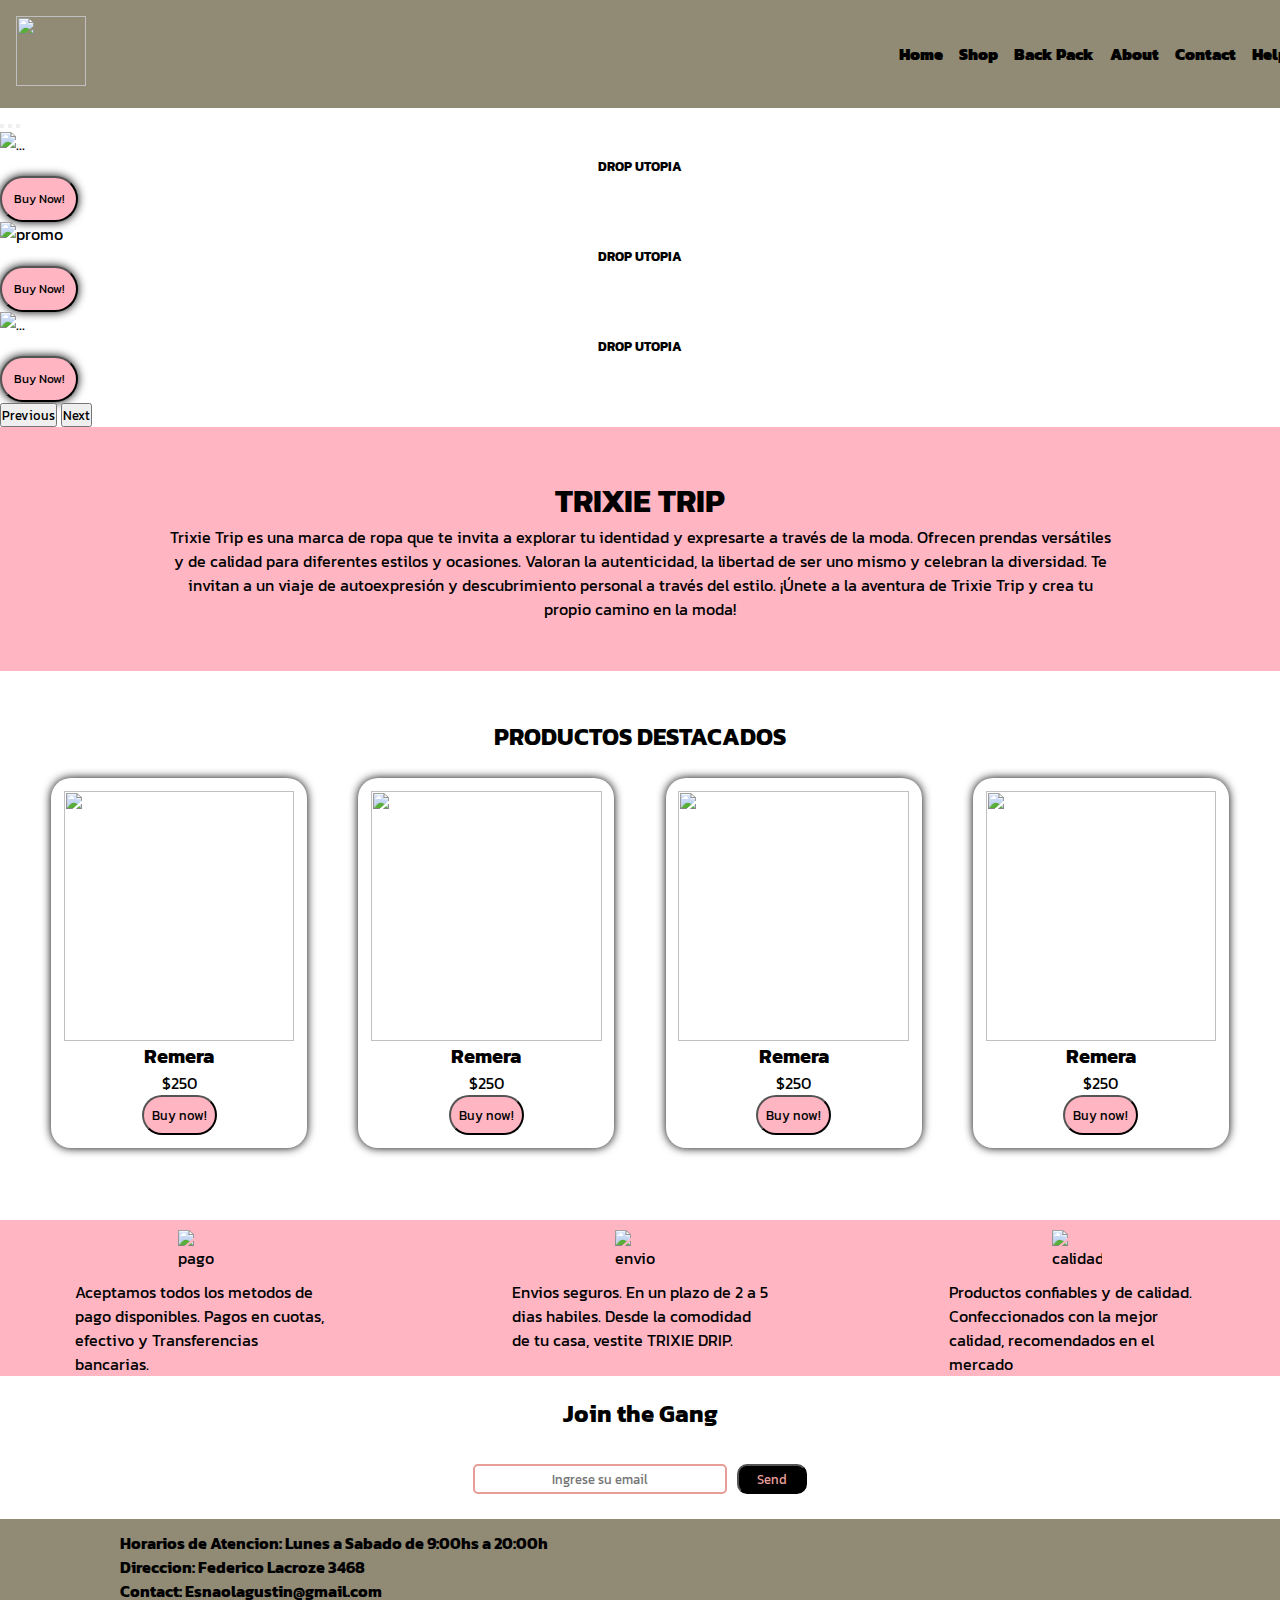
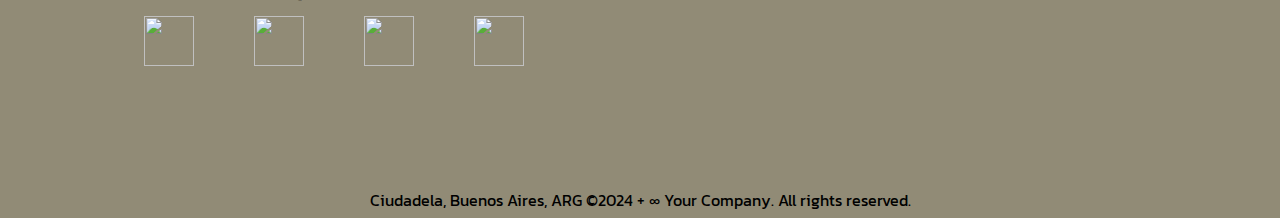
==== commit a975e6e8: "Fin" ====
--- a/index.html
+++ b/index.html
@@ -25,9 +25,9 @@
 
   
   <header class="header">
-    <h1 class="h1">
-        <a href="../index.html" class="a"><img src="./img/logo_trixie_variacion_1.png" alt=""></a>
-    </h1>
+    <div class="h1">
+        <a href="./index.html" class="a"><img src="./img/logo_trixie_variacion_1.png" alt=""></a>
+    </div>
 
     <button class="button">
         <svg class="svg" xmlns="http://www.w3.org/2000/svg" width="16" height="16" fill="currentColor"
